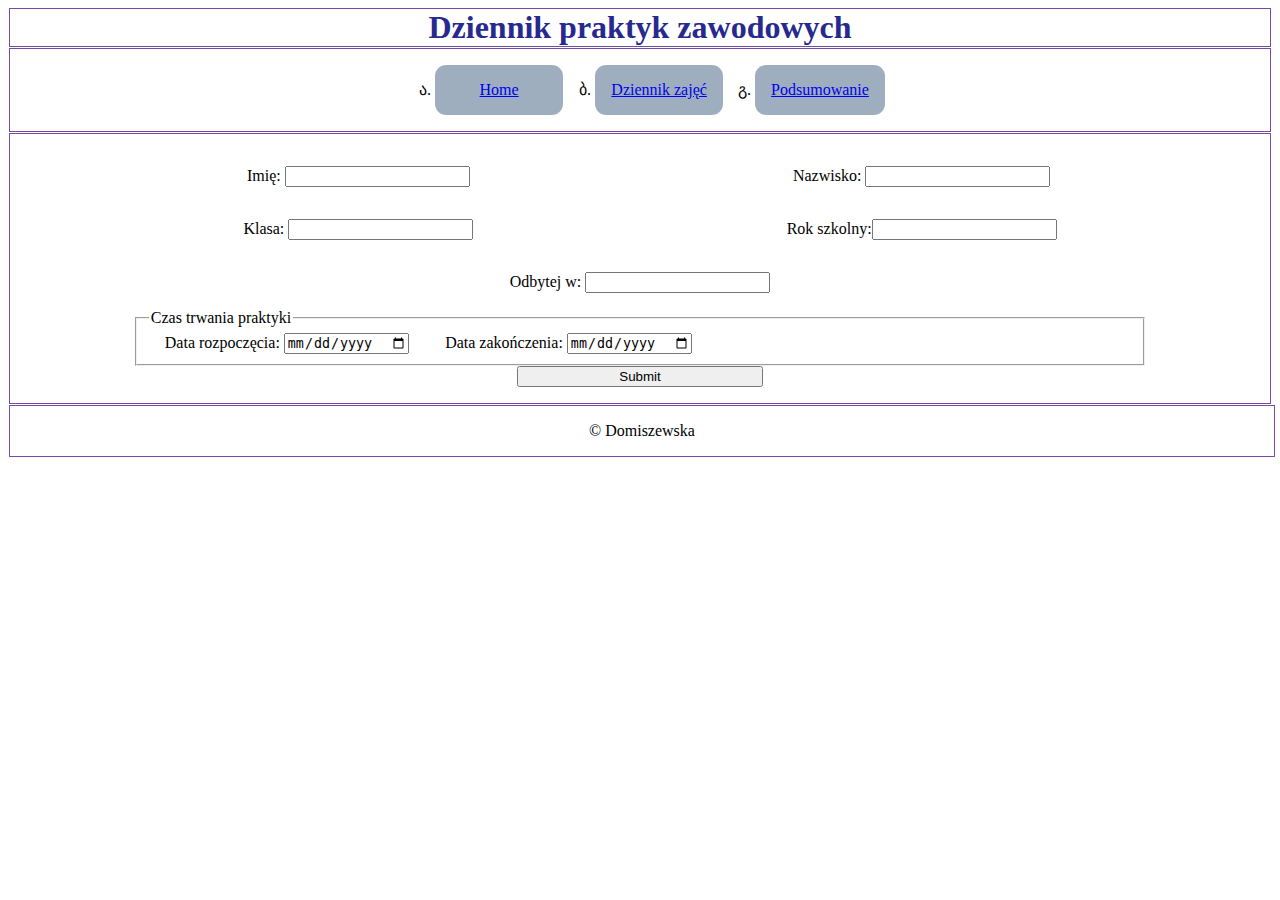
==== index.html @ 5adfe393 "Add files via upload" ====
<!DOCTYPE html>
<html lang="pl">
<head>
    <meta charset="UTF-8">

    <title>3i domiszewska</title>
    <link rel="stylesheet" href="cos.css">
</head>
<body>
    <h1>Dziennik praktyk zawodowych</h1>
    <nav>
        <ul>
            <li><a href="index.html">Home</a></li>
            <li><a href="dziennik.html">Dziennik zajęć</a></li>
           <li><a href="podsum.html">Podsumowanie</a></li> 
        </ul>
    </nav>
 <main>
<form>
<label for="imie">Imię: <input type="text" id="name"></label>

<label for="nazwisko">Nazwisko: <input type="text" id="surname"></label>

<label for="klasa">Klasa: <input type="text" id="class"></label>

<label for="rokszkolny">Rok szkolny:<input type="text" id="year"></label>

<label for="miejsce">Odbytej w: <input type="text" id="place"></label>

<fieldset>
    <legend>
        Czas trwania praktyki
        
    </legend>
    <label for="date">Data rozpoczęcia: <input type="date" id="date"></label>
    <label for="date">Data zakończenia: 
        <input type="date" id="date2"></input>
    </label>
</fieldset>
<input type="submit" class="przy"></input>


</form>
</main>
<section id="metryka"  class="klasa1">
    <h2>Dane ucznia</h2>
    <p>Imię i nazwisko:</p>
    <p>Klasa: Rok szkolny: </p>
    <p>Odbytej w: </p>
    <p>Odbytej w terminie: od do </p>
    <button id="edytuj">edytuj</button>
 </section>
 <footer>
    <p>&COPY Domiszewska</p>
</footer>
<script src="main.js" defer></script>
</body>
</html>
---- cos.css ----
h1{
   
   text-align: center;
   color: rgb(39, 41, 143);
}
ul{
    display: flex;
    
    list-style:georgian;
    flex-wrap: wrap;
   margin: 0;
   justify-content: center;

}
li{
    margin: 1rem;
    flex-basis:8rem;
}
    a{
        display: block;
        padding: 1rem;
        background-color:rgb(159, 174, 190);
        text-align: center;
        border-radius: .7rem;
        
        
    }
    a:hover{
        color: blueviolet;
        background-color: rgb(196, 222, 255);
    }

    form{

        display: flex;
        flex-wrap: wrap;
        justify-content: space-evenly;
        text-align: center;
        margin: 1rem;

    }
    label{
        flex-basis: 35%;
      padding: 1rem;
    }

    fieldset{
        width: 80%;
        text-align: left;
        
    }
    .przy{
       
       width: 20%;
       text-align: center;

    }
    footer{
        width: 100%;
        text-align: center;
    }
    body>*{
        border: 1px solid rgba(85, 29, 138, 0.801) ;
        margin: 1px;
    }
    .klasa1
    {
        display: none;
    }
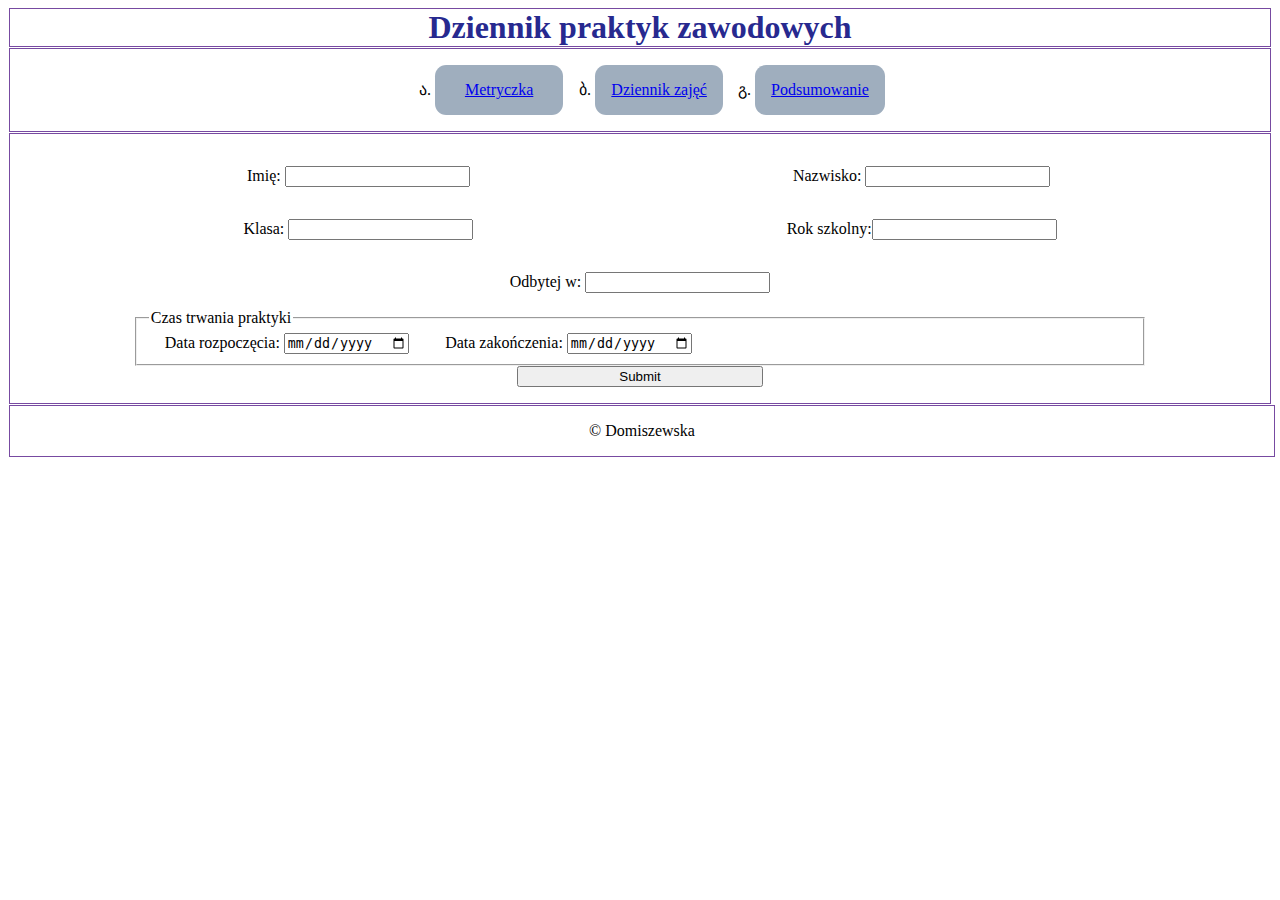
==== commit 1ca1b847: "dodanie main2js" ====
--- a/index.html
+++ b/index.html
@@ -10,7 +10,7 @@
     <h1>Dziennik praktyk zawodowych</h1>
     <nav>
         <ul>
-            <li><a href="index.html">Home</a></li>
+            <li><a href="index.html">Metryczka</a></li>
             <li><a href="dziennik.html">Dziennik zajęć</a></li>
            <li><a href="podsum.html">Podsumowanie</a></li> 
         </ul>
